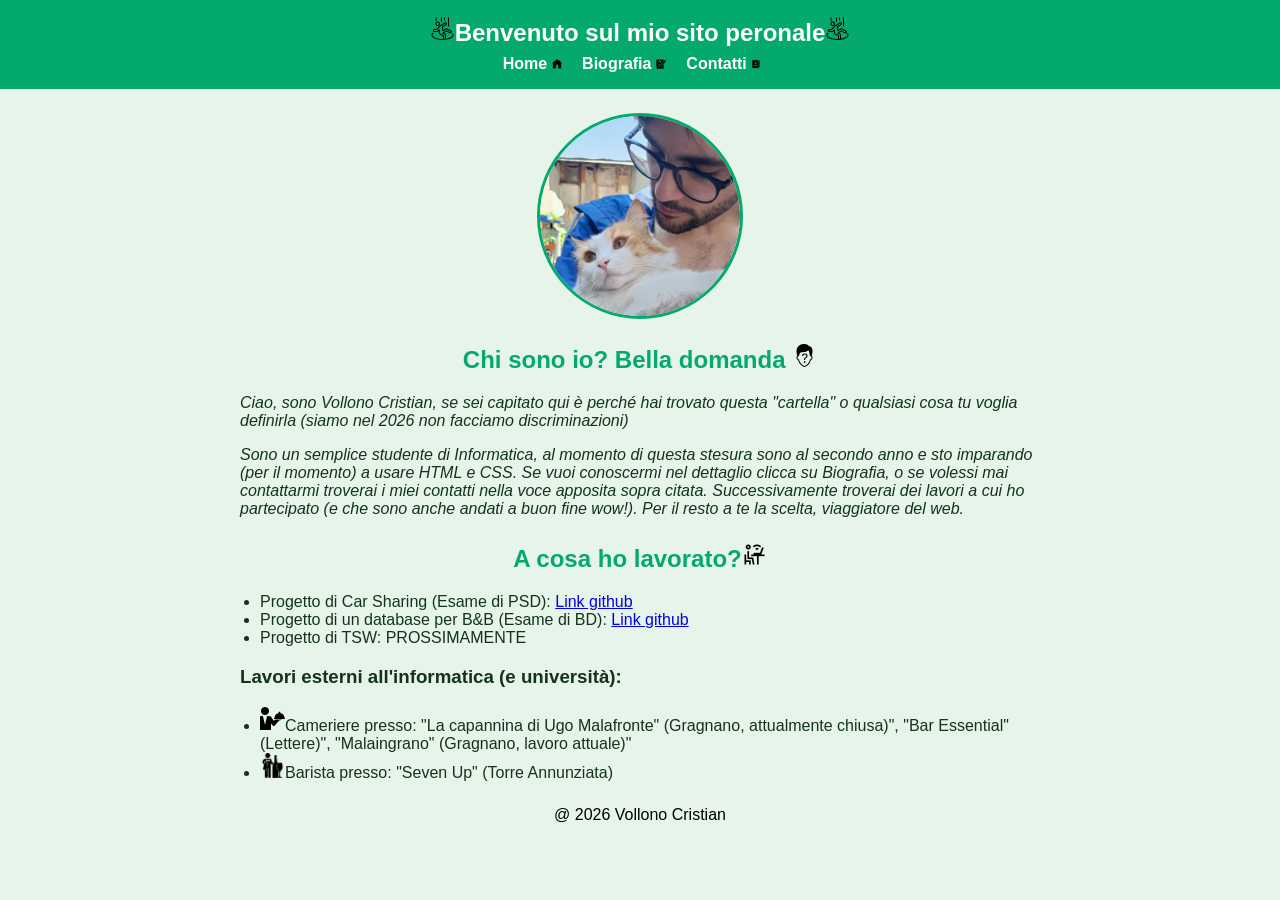
==== index.html @ b8c9784b "Correzione visualizzazione cartella Corretto nome file principale e eliminata la cartella principale" ====
<!DOCTYPE html>
<html lang="it">
    <head>
        <meta charset="UTF-8">
        <meta name="viewport" content="width=device-width, initial-scale=1">
        <title>Vollono Cristian - Home</title>
        <link rel="icon" href="images/icons.png" sizes="32x32">
        <link rel="stylesheet" href="css/styles.css">
    </head>
    <body>
        <header>
        <h1><img src="images/icona.png" alt="icona per il titolo" width="25" height="25"><a href="/mypersonalsite.html">Benvenuto sul mio sito peronale</a><img src="images/icona.png" alt="icona per il titolo" width="25" height="25"></h1>
        <nav>
            <a href="index.html">Home <img src="images/home.png" alt="Home" width="10" height="10"></a>    
            <a href="whoami.html">Biografia <img src="images/biografia.png" alt="Biografia" width="10" height="10"></a>
            <a href="contacts.html">Contatti <img src="images/contatti.png" alt="Contatti" width="10" height="10"></a>
            </nav>
            </header>
            <main>
                <img src="images/immagineprofilo.jpg" alt="Immagine di profilo" width="200" height="200" class="profile-photo">
                <section><h2>Chi sono io? Bella domanda <img src="images/who.png" alt="Icona Io" width="25" height="25"></h2>
            <p><em>Ciao, sono Vollono Cristian, se sei capitato qui è perché hai trovato questa "cartella" o qualsiasi cosa tu voglia definirla (siamo nel 2026 non facciamo discriminazioni)</em></p>
            <p><em> Sono un semplice studente di Informatica, al momento di questa stesura sono al secondo anno e sto imparando (per il momento) a usare HTML e CSS.
                Se vuoi conoscermi nel dettaglio clicca su Biografia, o se volessi mai contattarmi troverai i miei contatti nella voce apposita sopra citata.
                Successivamente troverai dei lavori a cui ho partecipato (e che sono anche andati a buon fine wow!). Per il resto a te la scelta, viaggiatore del web.    
            </em>
            </p>
            </section>
            <section>
            <h2>A cosa ho lavorato?<img src="images/programmatore.png" alt="programmatore" width="25" height="25"></h2>
            <ul>
                <li>Progetto di Car Sharing (Esame di PSD): <a href="https://github.com/C-Vollono/PSD" target="_blank" rel="noopener noreferrer">Link github</a> </li>
                <li>Progetto di un database per B&amp;B (Esame di BD): <a href="https://github.com/C-Vollono/Progetto-Basi-di-Dati-corsisti-2025.2026" target="_blank" rel="noopener noreferrer">Link github</a></li>
            <li>Progetto di TSW: PROSSIMAMENTE</li>
            </ul>
            <h3>Lavori esterni all'informatica (e università):</h3>
            <ul>
                <li><img src="images/cameriere.png" alt="cameriere" width="25" height="25">Cameriere presso: "La capannina di Ugo Malafronte" (Gragnano, attualmente chiusa)", "Bar Essential" (Lettere)", "Malaingrano" (Gragnano, lavoro attuale)"</li>
                <li><img src="images/barista.png" alt="barista" width="25" height="25">Barista presso: "Seven Up" (Torre Annunziata)</li>
            </ul>
            </section>
            </main>
            <footer>
                <p>@ 2026 Vollono Cristian</p>
            </footer>
    </body>
</html>
---- css/styles.css ----
body {
  font-family: Arial, Helvetica, sans-serif;
  margin: 0;
  background-color: #e6f4ea;   
  color: #13331f;              
}


header {
  background-color: #04AA6D;
  color: white;
  padding: 16px;
  text-align: center;
  animation: fadeDown 1.5s ease;
}


header h1 {
  font-size: 1.5rem;
  margin: 0 0 8px 0;
}

header h1 a{
  font-size: 1.5rem;
  margin: 0 0 8px 0;
  text-decoration: none;
  color: white;
}

header h1 a:hover{
  text-decoration: underline;
}


nav a {
  color: white;
  text-decoration: none;
  margin-right: 16px;
  font-weight: bold;
}

nav a:hover {
  text-decoration: underline;
}


main {
  max-width: 800px;
  margin: 24px auto;
  padding: 0 16px;
  text-align: center;
  animation: fadeIn 1.5s ease; 
}


.profile-photo {
  display: block;
  margin: 16px auto;
  border-radius: 50%;      
  border: 3px solid #04AA6D;
}

section {
  margin-top: 24px;
  text-align: left;        
}

section h2 {
  color: #04AA6D;
}

ul {
  padding-left: 20px;
}

h2{
  text-align: center;
}

footer{
  text-align: center;
  color: black;
}

@keyframes fadeIn{
from {opacity: 0;
transform: TranslateY(20px);}
to {opacity: 1;
transform: translateY(0);}
}

@keyframes fadeDown{
  from{ opacity: 0;
  transform: translateX(20px);}
  to {opacity: 1;
  transform:translateX(0);}
}
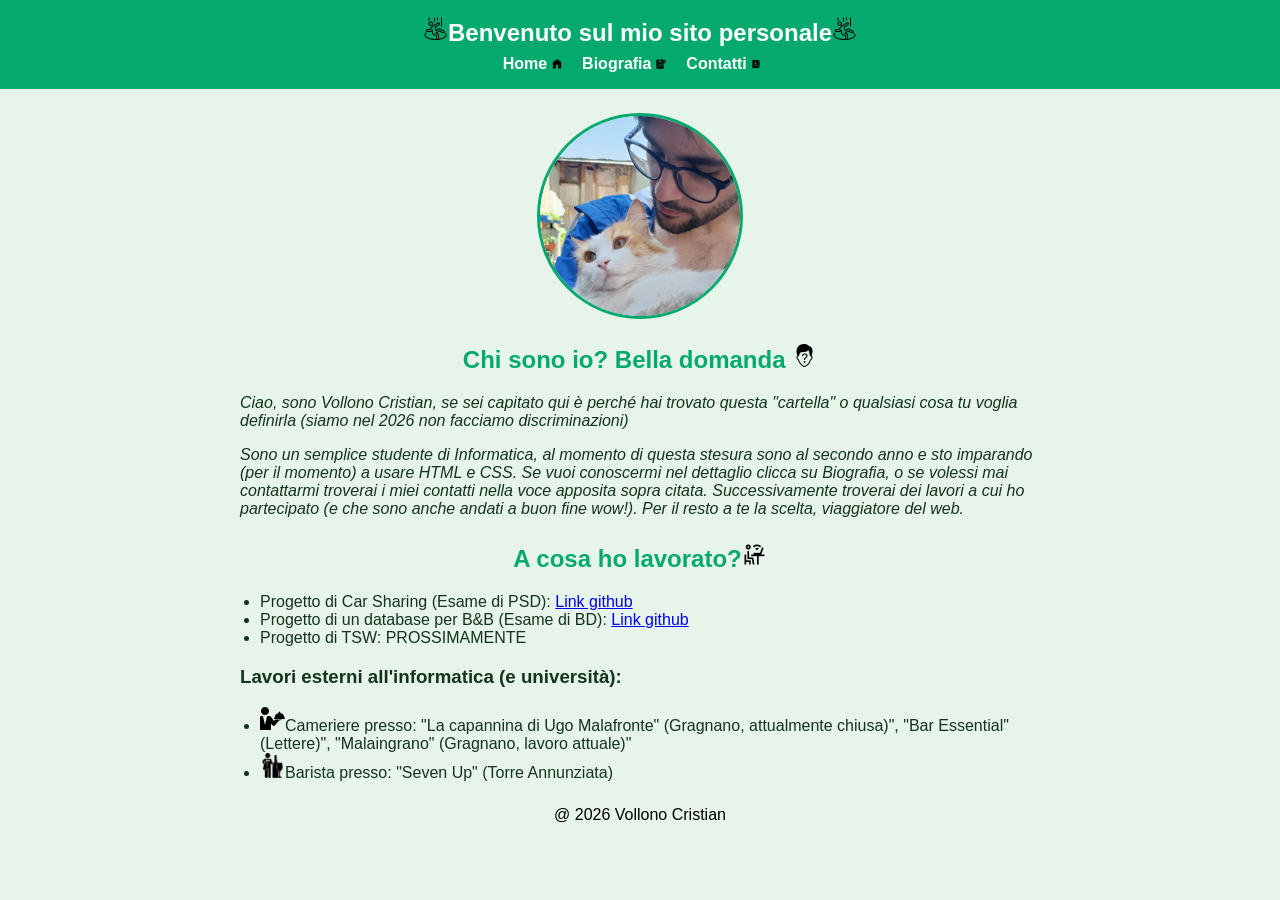
==== commit a50ad0cd: "Corretti errori di ortografia Sono stati corretti errori di ortografia nel titolo della homepage e n" ====
--- a/index.html
+++ b/index.html
@@ -9,7 +9,7 @@
     </head>
     <body>
         <header>
-        <h1><img src="images/icona.png" alt="icona per il titolo" width="25" height="25"><a href="/mypersonalsite.html">Benvenuto sul mio sito peronale</a><img src="images/icona.png" alt="icona per il titolo" width="25" height="25"></h1>
+        <h1><img src="images/icona.png" alt="icona per il titolo" width="25" height="25"><a href="/index.html">Benvenuto sul mio sito personale</a><img src="images/icona.png" alt="icona per il titolo" width="25" height="25"></h1>
         <nav>
             <a href="index.html">Home <img src="images/home.png" alt="Home" width="10" height="10"></a>    
             <a href="whoami.html">Biografia <img src="images/biografia.png" alt="Biografia" width="10" height="10"></a>
--- a/css/styles.css
+++ b/css/styles.css
@@ -16,6 +16,8 @@
 }
 
 
+
+
 header h1 {
   font-size: 1.5rem;
   margin: 0 0 8px 0;
@@ -30,6 +32,7 @@
 
 header h1 a:hover{
   text-decoration: underline;
+  animation: changeColour 1.0s ease infinite;
 }
 
 
@@ -42,6 +45,7 @@
 
 nav a:hover {
   text-decoration: underline;
+  animation: changeColour 1.0s ease infinite;
 }
 
 
@@ -59,6 +63,11 @@
   margin: 16px auto;
   border-radius: 50%;      
   border: 3px solid #04AA6D;
+  animation: rotateIm 3s linear;
+}
+
+.profile-photo:hover{
+  animation: rotateIm 3s linear infinite;
 }
 
 section {
@@ -85,14 +94,24 @@
 
 @keyframes fadeIn{
 from {opacity: 0;
-transform: TranslateY(20px);}
+transform: scale(0);}
 to {opacity: 1;
-transform: translateY(0);}
+transform:scale(20px)}
 }
 
 @keyframes fadeDown{
   from{ opacity: 0;
-  transform: translateX(20px);}
+  transform: translateY(20px);}
   to {opacity: 1;
-  transform:translateX(0);}
+  transform:translateY(0);}
+}
+
+@keyframes rotateIm{
+  from{transform: rotateY(0deg);}
+  to {transform: rotateY(360deg);}
+}
+
+@keyframes changeColour{
+  from{color: #e6f4ea;}
+  to{color: #000000}
 }
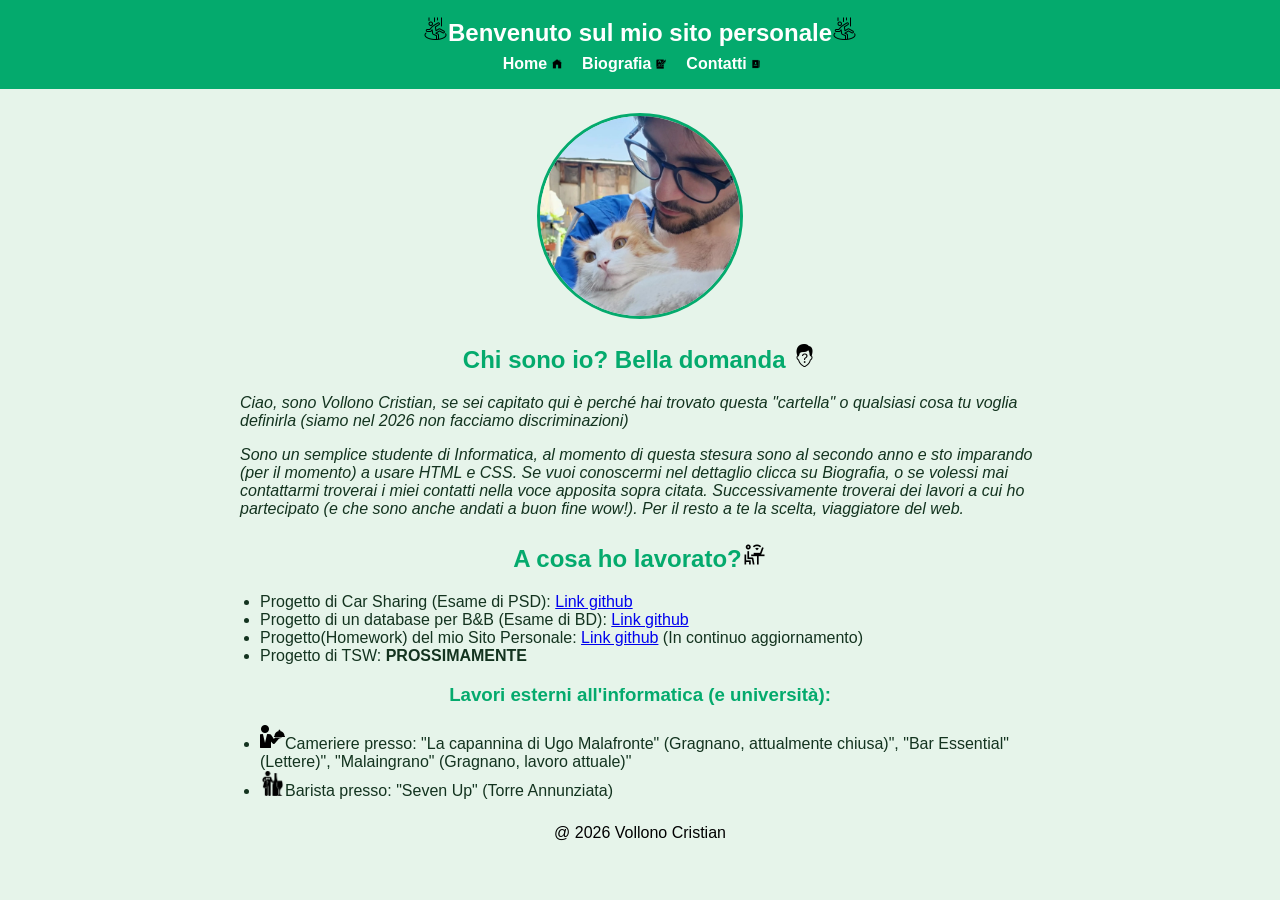
==== commit 71c4295e: "Correzione visiva di h3" ====
--- a/index.html
+++ b/index.html
@@ -31,7 +31,8 @@
             <ul>
                 <li>Progetto di Car Sharing (Esame di PSD): <a href="https://github.com/C-Vollono/PSD" target="_blank" rel="noopener noreferrer">Link github</a> </li>
                 <li>Progetto di un database per B&amp;B (Esame di BD): <a href="https://github.com/C-Vollono/Progetto-Basi-di-Dati-corsisti-2025.2026" target="_blank" rel="noopener noreferrer">Link github</a></li>
-            <li>Progetto di TSW: PROSSIMAMENTE</li>
+                <li>Progetto(Homework) del mio Sito Personale: <a href="https://github.com/C-Vollono/SitoPersonale" target="_blank" rel="noopener noreferrer">Link github</a> (In continuo aggiornamento)</li>
+                <li>Progetto di TSW: <b> PROSSIMAMENTE</b></li>
             </ul>
             <h3>Lavori esterni all'informatica (e università):</h3>
             <ul>
--- a/css/styles.css
+++ b/css/styles.css
@@ -79,11 +79,19 @@
   color: #04AA6D;
 }
 
+section h3{
+  color: #04AA6D;
+}
+
 ul {
   padding-left: 20px;
 }
 
 h2{
+  text-align: center;
+}
+
+h3{
   text-align: center;
 }
 
